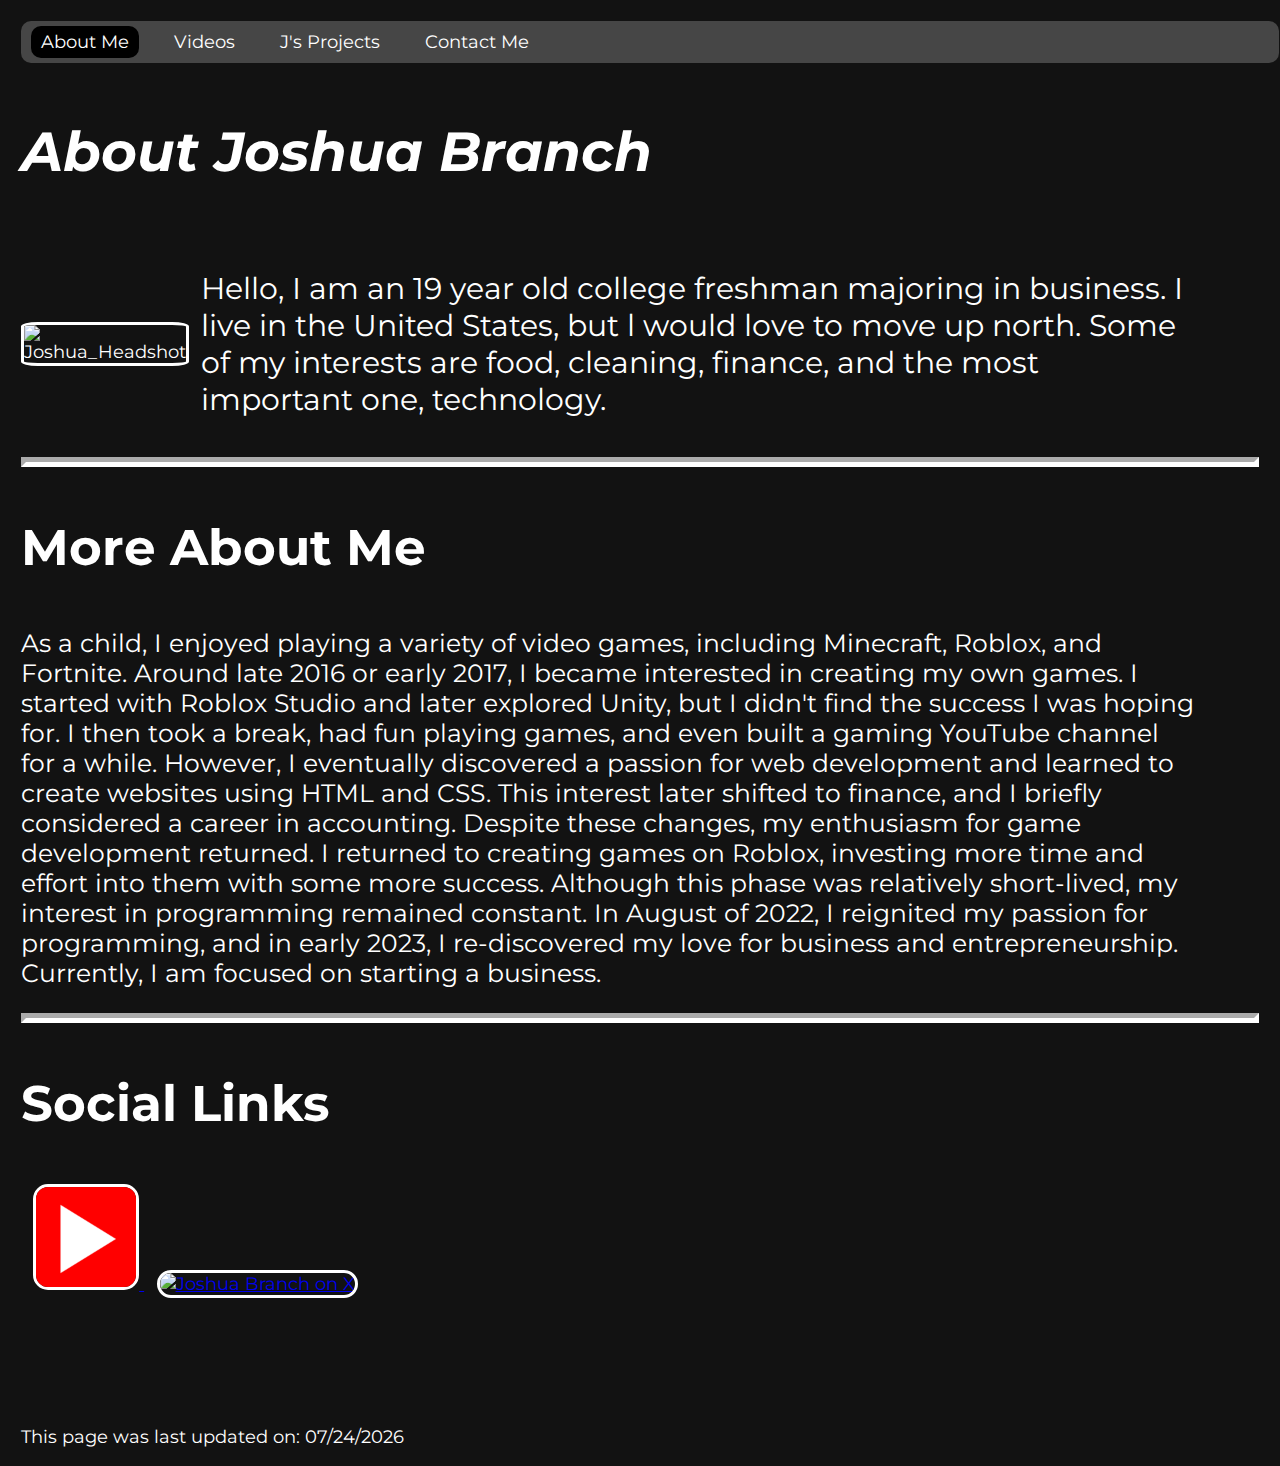
==== index.html @ f22594f5 "Website_Update_1.0" ====
<!DOCTYPE html>
<html lang="en">
<head>
    <meta charset="UTF-8">
    <meta http-equiv="X-UA-Compatible" content="IE=edge">
    <meta name="viewport" content="width=device-width, initial-scale=1.0">
    <title>About Joshua Branch</title>
    <link rel="stylesheet" href="style.css">
    <link rel="icon" href="favicon_io/favicon-32x32.png">
    
</head>
<body>
  <nav>
    <ul>
      <li class="active"><a href="index.html">About Me</a></li>
      <li><a href="videos.html">Videos</a></li>
      <li><a href="projects.html">J's Projects</a></li>
      <li><a href="contact.html">Contact Me</a></li>
     </ul>
  </nav>

  <h1>
    <p class="AJB">About Joshua Branch</p>
  </h1>
  <div class="About_Table">
    <div class="TH_JB_HS">
      <img src="Images/HeadShot.png" alt="Joshua_Headshot" class="Joshua-Headshot">
    </div>
    <div class="small-about">
      <p>Hello, I am an 19 year old college freshman majoring in business. I live in the United States, but l would love to move up north. Some of my interests are food, cleaning, finance, and the most important one, technology. </p>
    </div>
  </div>
    
  <hr>
  <h2>
        <p class="MAB-Text">More About Me</p>
  </h2>
    <p class="large-about">As a child, I enjoyed playing a variety of video games, including Minecraft, Roblox, and Fortnite. Around late 2016 or early 2017, I became interested in creating my own games. I started with Roblox Studio and later explored Unity, but I didn't find the success I was hoping for. I then took a break, had fun playing games, and even built a gaming YouTube channel for a while. However, I eventually discovered a passion for web development and learned to create websites using HTML and CSS. This interest later shifted to finance, and I briefly considered a career in accounting. Despite these changes, my enthusiasm for game development returned. I returned to creating games on Roblox, investing more time and effort into them with some more success. Although this phase was relatively short-lived, my interest in programming remained constant. In August of 2022, I reignited my passion for programming, and in early 2023, I re-discovered my love for business and entrepreneurship. Currently, I am focused on starting a business. 
  </p>

  <hr>

  <section class="social-links">
    <h2>
      <p class="SL">Social Links</p>
    </h2>
    <a href="https://www.youtube.com/@JoshuaBranch" target="_blank">
      <img src="Images/Logo_YouTube.png" alt="Joshua Branch on YouTube" class="Logo_YT">
    </a>

    <a href="https://www.X.com/@TheJoshuaBranch" target="_blank">
      <img src="Images/Logo_X.jpeg" alt="Joshua Branch on X" class="Logo_X">
    </a>
  </section>
      
  <br><br><br><br><br>
  <footer>
    <p id="lastUpdated">This page was last updated on: <span id="date"></span></p>
    <script>
      // Get today's date in the desired format
      const today = new Date();
      const formattedDate = today.toLocaleDateString('en-US', { year: 'numeric', month: '2-digit', day: '2-digit' });

      // Display the date in the designated span element
      const dateElement = document.getElementById('date');
      dateElement.textContent = formattedDate;
    </script>
  </footer>
  <!-- There is an easter egg on one of the pages, go find it! -->
</body>
</html>
---- style.css ----
@import url('https://fonts.googleapis.com/css2?family=Montserrat:wght@100;200;300;400;500;600;700;800;900&display=swap');

body{
    color: white;
    background-color: #121212;
    font-family: 'Montserrat', sans-serif;
    font-size: 18px;
    padding-left: 1%;
    padding-right: 1%;
    padding-top: 1%;
}
hr{
    border-width: 5px;
    border-color: rgb(255, 255, 255);
}



nav {
    background-color: #464646;
    padding: 10px;
    border-radius: 10px;
    position: sticky;
    top: 0; 
    width: 100%;
    z-index: 100;
  }
  .sticky {
    position: fixed; /* Use fixed positioning for the fallback */
    top: 0;
    left: 0;
  }


  nav ul {
    list-style: none;
    margin: 0;
    padding: 0;
  }
  
  nav li {
    display: inline-block;
    margin-right: 20px;
  }
  
  nav a {
    text-decoration: none;
    color: #ffffff;
    padding: 5px 10px;
  }
  
  nav a:hover {
    background-color: #fefefe;
    border-radius: 10px;
    color: black;
  }
  
  .active a {
    background-color: #000000;
    color: #fff;
    border-radius: 10px;
  }
  

.AJB{
    font-size: 55px;
    font-style:oblique;
    font-weight: bold;    
}

.Joshua-Headshot{
    width: 450px;
    height: 450px;
    border-radius: 10%;
    border-style: solid;
    border-color: rgb(255, 255, 255);
}
.small-about{
   font-size: 30px;
   padding-right: 5%;
   padding-left: 1%;
}
.MAB-Text{
    font-size: 50px;
}
.large-about{
    font-size: 25px;
    padding-right: 5%;
}
.SL{
    font-size: 50px;
}

.Logo_YT{
    width: 100px;
    height: 100px;
    border-radius: 15px;
    margin-left: 1%;
    border-style: solid;
    border-color: white;
}
.Logo_X{
    width: 100px;
    height: 100px;
    border-radius: 15px;
    margin-left: 1%;
    border-style: solid;
    border-color: white;
}

.button-container {
    display: inline-block;
    text-align: center;
    margin: 0 10px; /* Adjust margin for desired spacing */
  }

.YT_Link{
  color: red;
}
table {
  margin-bottom: 20px; /* Adjust this value to control the gap size */
  border-collapse: separate; /* Ensures spacing between cells */
  border-spacing: 10px; /* Adds spacing between cells */
  display: flex;
}
.MyFavVids{
  text-decoration: underline;
}
.OtherPerFav{
  text-decoration: underline;
}
.centered-iframe {
  text-align: center;
}
.white-links{
  color: white;
}

/* Main styles for larger screens */
.About_Table {
  display: flex;
  align-items: center; /* Vertically align image and text */
}

.TH_JB_HS {
  flex: 0 0 10%; /* Adjust width as needed */
}

.small-about {
  flex: 1; /* Take remaining space */
}

/* Media query styles for smaller screens (unchanged) */
@media (max-width: 768px) {
  .About_Table {
    flex-direction: column;
  }

  .TH_JB_HS {
    width: 100%;
  }
}

@media (max-width: 768px) {
  .Dream_Cars {
    flex-direction: column;
  }

  .TH_JB_HS {
    width: 100%;
  }
}
.car-name{
  font-size: 30px;
  padding-right: 5%;
  padding-left: 1%;
}
.Average-Price{
  font-size: 25px;
  padding-right: 5%;
  padding-left: 4%;
  color: green;
}
.Bugatti-Image{
width: 50%;
height: 50%;
padding-left: 15px;
}
.Lamborghini-Revuelto-Image{
  width: 50%;
  height: 50%;
  padding-left: 15px;
}
.Lamborghini-Huracan-Tecnica-Image{
  width: 50%;
  height: 50%;
  padding-left: 15px;
}
.Rolls-Royce-Phantom-Image{
  width: 50%;
  height: 50%;
  padding-left: 15px;
}
.McLaren-765LT-Image{
  width: 50%;
  height: 50%;
  padding-left: 15px;
}

.easter-egg-link{
  text-decoration: none;
  color: white;
}

.contact-me-link{
  color: white;
}
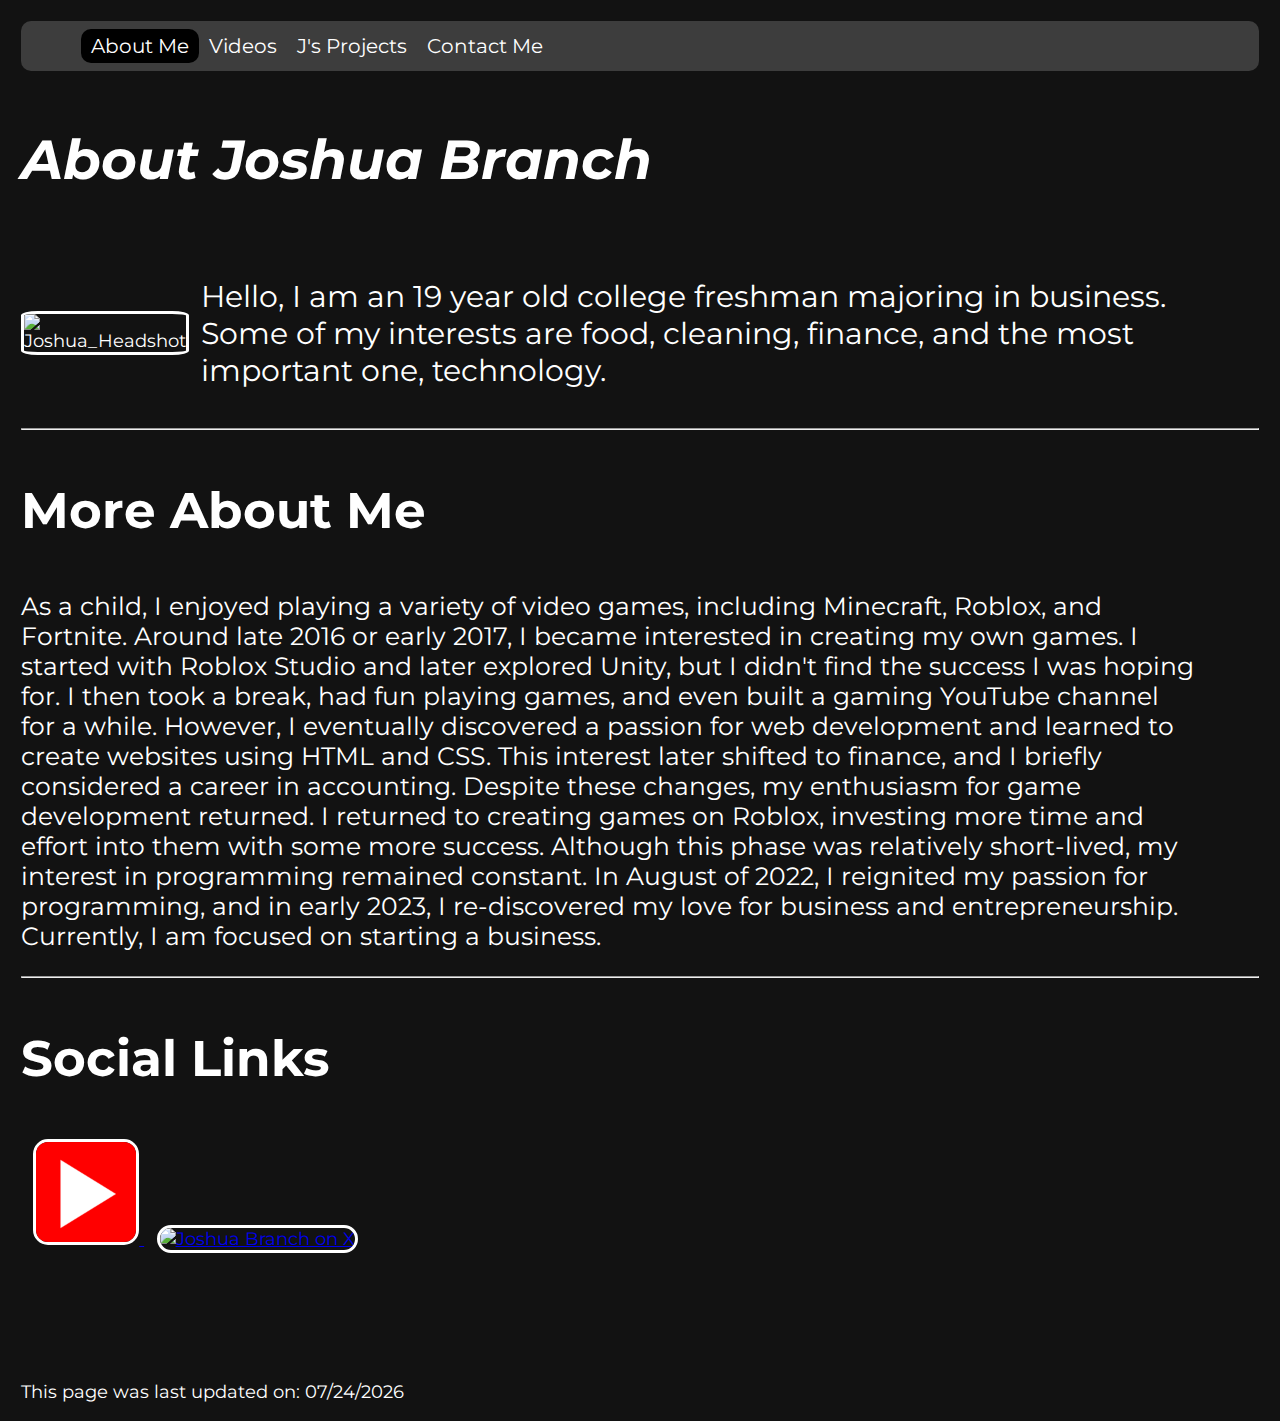
==== commit c8da58d4: "Website Updated 1.5" ====
--- a/index.html
+++ b/index.html
@@ -10,14 +10,35 @@
     
 </head>
 <body>
-  <nav>
-    <ul>
-      <li class="active"><a href="index.html">About Me</a></li>
-      <li><a href="videos.html">Videos</a></li>
-      <li><a href="projects.html">J's Projects</a></li>
-      <li><a href="contact.html">Contact Me</a></li>
-     </ul>
-  </nav>
+
+
+  <header>
+    <nav>
+      <ul>
+        <li class="active"><a href="index.html">About Me</a></li>
+        <li><a href="videos.html">Videos</a></li>
+        <li><a href="projects.html">J's Projects</a></li>
+        <li><a href="contact.html">Contact Me</a></li>
+       </ul>
+    </nav>
+    <div id="hamburger-icon" onclick="toggleMobileMenu(this)">
+      <div class="bar1"></div>
+      <div class="bar2"></div>
+      <div class="bar3"></div>
+      <ul class="mobile-menu">
+        <li class="burger-active"><a href="index.html">About Me</a></li>
+        <li><a href="videos.html">Videos</a></li>
+        <li><a href="projects.html">J's Projects</a></li>
+        <li><a href="contact.html">Contact Me</a></li>
+      </ul>
+    </div>
+  </header>
+
+
+
+
+
+
 
   <h1>
     <p class="AJB">About Joshua Branch</p>
@@ -27,7 +48,7 @@
       <img src="Images/HeadShot.png" alt="Joshua_Headshot" class="Joshua-Headshot">
     </div>
     <div class="small-about">
-      <p>Hello, I am an 19 year old college freshman majoring in business. I live in the United States, but l would love to move up north. Some of my interests are food, cleaning, finance, and the most important one, technology. </p>
+      <p>Hello, I am an 19 year old college freshman majoring in business. Some of my interests are food, cleaning, finance, and the most important one, technology. </p>
     </div>
   </div>
     
@@ -67,5 +88,6 @@
     </script>
   </footer>
   <!-- There is an easter egg on one of the pages, go find it! -->
+  <script src="index.js"></script>
 </body>
 </html>--- a/style.css
+++ b/style.css
@@ -9,58 +9,142 @@
     padding-right: 1%;
     padding-top: 1%;
 }
-hr{
-    border-width: 5px;
-    border-color: rgb(255, 255, 255);
-}
-
-
-
-nav {
-    background-color: #464646;
-    padding: 10px;
-    border-radius: 10px;
-    position: sticky;
-    top: 0; 
-    width: 100%;
-    z-index: 100;
-  }
-  .sticky {
-    position: fixed; /* Use fixed positioning for the fallback */
-    top: 0;
-    left: 0;
-  }
-
-
-  nav ul {
-    list-style: none;
-    margin: 0;
-    padding: 0;
-  }
-  
-  nav li {
-    display: inline-block;
-    margin-right: 20px;
-  }
-  
-  nav a {
-    text-decoration: none;
-    color: #ffffff;
-    padding: 5px 10px;
-  }
-  
-  nav a:hover {
-    background-color: #fefefe;
-    border-radius: 10px;
-    color: black;
-  }
-  
-  .active a {
-    background-color: #000000;
-    color: #fff;
-    border-radius: 10px;
-  }
-  
+
+
+
+header a {
+  text-decoration: none;
+}
+
+header {
+  padding: 0 20px;
+  background-color: #3d3d3d;
+  height: 50px;
+  display: flex;
+  justify-content: space-between;
+  text-align: center;
+  align-items: center;
+  border-radius: 10px;
+}
+
+
+ul {
+  list-style: none;
+  height: 100%;
+  display: flex;
+  align-items: center;
+  justify-content: space-around;
+}
+
+ul li{
+  color: black;
+}
+
+
+header nav a {
+  font-size: 20px;
+  line-height: 1.5;
+}
+
+
+
+nav a {
+  text-decoration: none;
+  color: #ffffff;
+  padding: 5px 10px;
+}
+
+nav a:hover {
+  background-color: #fefefe;
+  border-radius: 10px;
+  color: black;
+}
+
+.active a {
+  background-color: #000000;
+  color: #fff;
+  border-radius: 10px;
+}
+
+#hamburger-icon {
+  margin: auto 0;
+  display: none;
+  cursor: pointer;
+}
+
+#hamburger-icon div {
+  width: 35px;
+  height: 3px;
+  background-color: rgb(255, 255, 255);
+  margin: 6px 0;
+  transition: 0.4s;
+}
+
+.open .bar1 {
+  -webkit-transform: rotate(-45deg) translate(-6px, 6px);
+  transform: rotate(-45deg) translate(-6px, 6px);
+}
+
+.open .bar2 {
+  opacity: 0;
+}
+
+.open .bar3 {
+  -webkit-transform: rotate(45deg) translate(-6px, -8px);
+  transform: rotate(45deg) translate(-6px, -8px);
+}
+
+.open .mobile-menu {
+  display: flex;
+  flex-direction: column;
+  align-items: center;
+  justify-content: flex-start;
+}
+
+.mobile-menu {
+  display: none;
+  position: absolute;
+  top: 50px;
+  left: 0;
+  height: calc(100vh - 50px);
+  width: 100%;
+}
+
+.mobile-menu li a {
+  margin-bottom: 10px;
+  color: white;
+}
+
+@media only screen and (max-width: 600px) {
+  header nav {
+    display: none;
+  }
+
+  #hamburger-icon {
+    display: block;
+  }
+}
+
+.active a {
+  background-color: #000000;
+  color: #fff;
+  border-radius: 10px;
+}
+
+body .mobile-menu {
+  background-color: #2e2e2e;
+  transition: background-color 0.2s ease-in-out;
+  z-index: 9999;
+  color: black;
+}
+
+
+.burger-active a {
+  background-color: #000000;
+  color: #000000;
+  border-radius: 3px;
+  transition: background-color 0.2s ease-in-out;
+}
 
 .AJB{
     font-size: 55px;
@@ -75,18 +159,22 @@
     border-style: solid;
     border-color: rgb(255, 255, 255);
 }
+
 .small-about{
    font-size: 30px;
    padding-right: 5%;
    padding-left: 1%;
 }
+
 .MAB-Text{
     font-size: 50px;
 }
+
 .large-about{
     font-size: 25px;
     padding-right: 5%;
 }
+
 .SL{
     font-size: 50px;
 }
@@ -99,6 +187,7 @@
     border-style: solid;
     border-color: white;
 }
+
 .Logo_X{
     width: 100px;
     height: 100px;
@@ -111,46 +200,49 @@
 .button-container {
     display: inline-block;
     text-align: center;
-    margin: 0 10px; /* Adjust margin for desired spacing */
+    margin: 0 10px;
   }
 
 .YT_Link{
   color: red;
 }
+
 table {
-  margin-bottom: 20px; /* Adjust this value to control the gap size */
-  border-collapse: separate; /* Ensures spacing between cells */
-  border-spacing: 10px; /* Adds spacing between cells */
-  display: flex;
-}
+  margin-bottom: 20px;
+  border-collapse: separate;
+  border-spacing: 10px;
+  display: flex;
+}
+
 .MyFavVids{
   text-decoration: underline;
 }
+
 .OtherPerFav{
   text-decoration: underline;
 }
+
 .centered-iframe {
   text-align: center;
 }
+
 .white-links{
   color: white;
 }
 
-/* Main styles for larger screens */
 .About_Table {
   display: flex;
-  align-items: center; /* Vertically align image and text */
+  align-items: center;
 }
 
 .TH_JB_HS {
-  flex: 0 0 10%; /* Adjust width as needed */
+  flex: 0 0 10%;
 }
 
 .small-about {
-  flex: 1; /* Take remaining space */
-}
-
-/* Media query styles for smaller screens (unchanged) */
+  flex: 1;
+}
+
 @media (max-width: 768px) {
   .About_Table {
     flex-direction: column;
@@ -184,27 +276,27 @@
 .Bugatti-Image{
 width: 50%;
 height: 50%;
-padding-left: 15px;
+border-radius: 10px;
 }
 .Lamborghini-Revuelto-Image{
   width: 50%;
   height: 50%;
-  padding-left: 15px;
+  border-radius: 10px;
 }
 .Lamborghini-Huracan-Tecnica-Image{
   width: 50%;
   height: 50%;
-  padding-left: 15px;
+  border-radius: 10px;
 }
 .Rolls-Royce-Phantom-Image{
   width: 50%;
   height: 50%;
-  padding-left: 15px;
+  border-radius: 10px;
 }
 .McLaren-765LT-Image{
   width: 50%;
   height: 50%;
-  padding-left: 15px;
+  border-radius: 10px;
 }
 
 .easter-egg-link{
@@ -214,4 +306,31 @@
 
 .contact-me-link{
   color: white;
-}+}
+
+.video-container {
+  display: flex;
+  flex-wrap: wrap;
+}
+
+.video-item {
+  display: flex;
+  flex-direction: column;
+  justify-content: center; 
+}
+
+.video-header {
+  margin: 0 auto;
+  padding: 10px;
+  font-weight: bold;
+}
+
+.video-item iframe {
+  flex: 1 1 auto;
+}
+
+@media (max-width: 768px) {
+  .video-item iframe {
+    max-width: 100%;
+  }
+}
